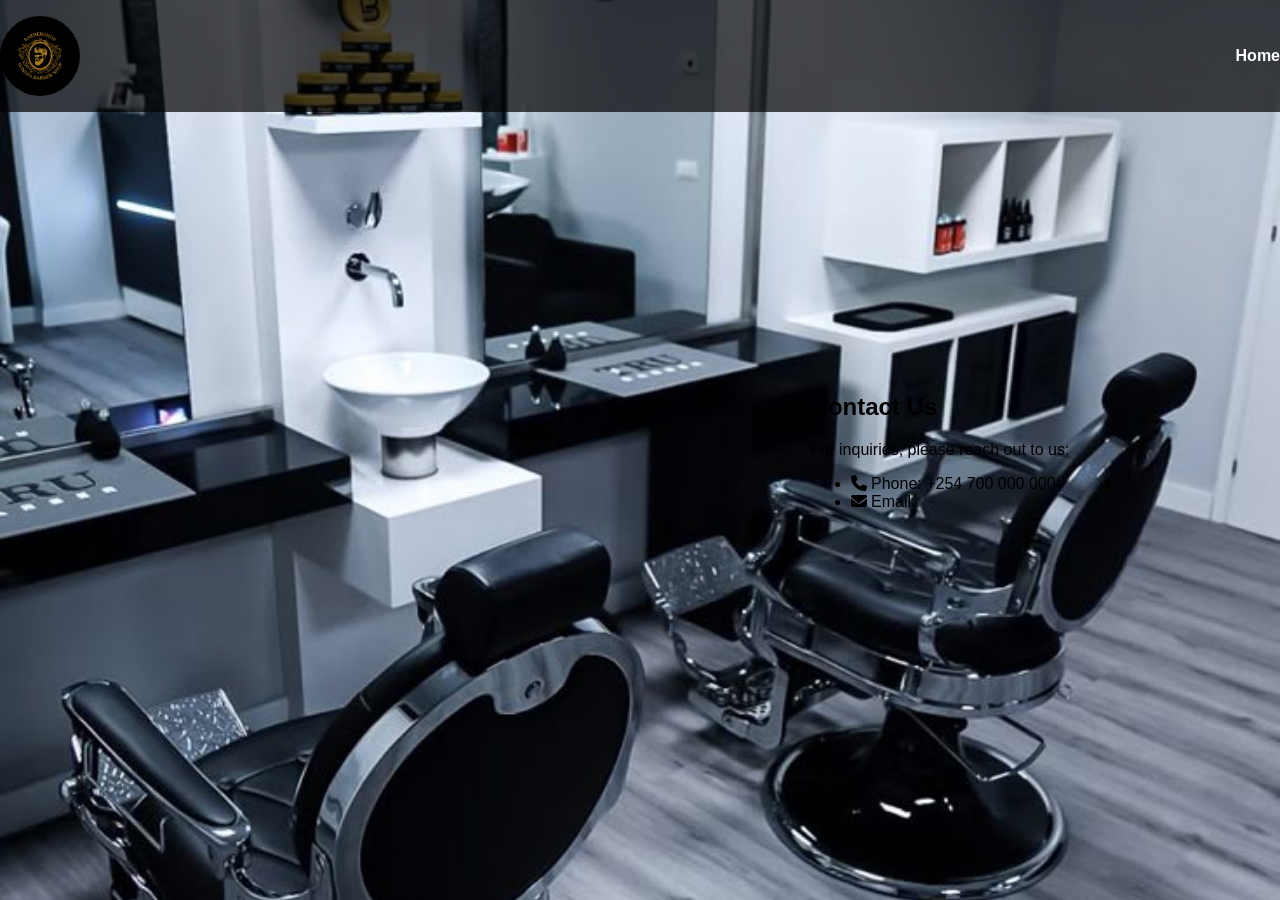
==== location/location/index.html @ e5eed781 "Add files via upload" ====
<!DOCTYPE html>
<html lang="en">
<head>
  <meta charset="UTF-8">
  <meta name="viewport" content="width=device-width, initial-scale=1.0">
  <title>WINSPA BARBER SHOP</title>
  <link rel="stylesheet" href="style.css">
  <link rel="stylesheet" href="https://cdnjs.cloudflare.com/ajax/libs/font-awesome/6.5.0/css/all.min.css">
</head>
<body>
    <nav style="background-color: rgba(0, 0, 0, 0.7); padding: 1rem 1.5rem; display: flex; justify-content: space-between; align-items: center; flex-wrap: wr">
        <div class="logo" style="display: flex; align-items: center; gap: 0.6rem; font-size: 1.2rem; font-weight: bold; color: #fff;">
          <img src="winspa logo.png" alt="logo" style="width: 80px; height: auto; border-radius: 50%; background-color: black;">
        </div>
        <ul style="list-style: none; display: flex; gap: 1.2rem; flex-wrap: wrap; margin: 0;">
          <li><a href="/index.html" style="text-decoration: none; color: #fff; font-weight: 600;">Home</a></li>
        </ul>
      </nav>
      
    <section id="location">
        <iframe src="https://www.google.com/maps/embed?pb=!1m18!1m12!1m3!1d3988.9673584938814!2d36.89235827413181!3d-1.1833789355205566!2m3!1f0!2f0!3f0!3m2!1i1024!2i768!4f13.
        1!3m3!1m2!1s0x182f3f8a9d91267f%3A0xce7e7d8c9fcfa722!2sRED%20OAK%20BUSINESS%20COMPLEX!5e0!3m2!1sen!2ske!4v1744214507016!5m2!1sen!2ske" 
        width="600" height="450" style="border:0;" allowfullscreen="" loading="lazy" referrerpolicy="no-referrer-when-downgrade"></iframe>
      </section>
      <section id="contact">
        <h2>Contact Us</h2>
        <p>For inquiries, please reach out to us:</p>
        <ul>
          <li><i class="fas fa-phone"></i> Phone: +254 700 000 000</li>
          <li><i class="fas fa-envelope"></i> Email:
            <a href="mailto:

      <section id="user">
       <!--- <h2>User Dashboard</h2>
        <form id="userForm">
          <input type="text" id="username" placeholder="Your Name" required>
          <input type="email" id="email" placeholder="Email" required>
          <button type="submit">Submit</button>
        </form>
        <div id="response"></div>-->
      </section>
      <script src="script.js"></script>
</body>
</html>
---- location/location/style.css ----
body {
    background-image: url("bar 1.jpeg");
    background-size: cover; /* Make the image cover the entire background */
    background-position: center; /* Center the image */
    background-attachment: fixed; /* Fix the image in place when scrolling */
    display: flex;
    justify-content: center;
    align-items: center;
    height: 100vh;
    margin: 0;
    font-family: 'Outfit', sans-serif;
  }

  nav {
    background-color: rgba(0, 0, 0, 0.7);
    padding: 1rem 1.5rem;
    position: fixed;
    width: 100%;
    top: 0;
    z-index: 1000;
    display: flex;
    justify-content: space-between;
    align-items: center;
    flex-wrap: wrap;
  }

  nav .logo {
    display: flex;
    align-items: center;
    gap: 0.6rem;
    font-size: 1.2rem;
    font-weight: bold;
    color: #fff;
  }

  nav .logo img {
    width: 50px;
    height: auto;
    border-radius: 50%;
    background-color: black;
  }

  nav ul {
    list-style: none;
    display: flex;
    gap: 1.2rem;
    flex-wrap: wrap;
  }

  nav ul li a {
    text-decoration: none;
    color: blue;
    font-weight: 600;
    font-size: 1rem;
  }

  .location-section {
    background-color: skyblue;
    color: aqua;
    padding: 50px 20px;
    text-align: center;
  }

  .location-section h2 {
    font-size: 2rem;
    margin-bottom: 30px;
    color: burlywood;
  }
  
  .location-container {
    display: flex;
    flex-wrap: wrap;
    justify-content: center;
    gap: 100px;
    align-items: flex-start;
    background-color: 0,0,0,rgba(0, 0, 0, 0.7);
  }
  
  .location-details {
    flex: 1 1 300px;
    text-align: left;
    font-size: 1rem;
    color: blueviolet;
    line-height: 1.8;
  }
  .location-details h2{
    color: blue;
  }

  .location-details h3 {
    font-size: 1.4rem;
    margin-bottom: 15px;
    color: blue;
  }
  
  .location-map {
    flex: 1 1 350px;
    border-radius: 100px;
    overflow: hidden;
    box-shadow: 0 5px 15px rgba(0,0,0,0.1);
    background-color: 0,0,0,rgba(0, 0, 0, 0.7);
  }
  
  /* Responsive adjustments */
  @media (max-width: 768px) {
    .location-container {
      flex-direction: column;
      align-items: center;
    }
  
    .location-details,
    .location-map {
      width: 100%;
      text-align: center;
    }
  }
  .location-map iframe {
    width: 100%;
    height: 400px;
    border: none;
  }
  .location-map img {
    width: 100%;
    height: auto;
  }
  .location-map h3 {
    color: blue;
  }
  .location-map p {
    color: blueviolet;
  }

  .location-map h2 {
    color: blue;
  }
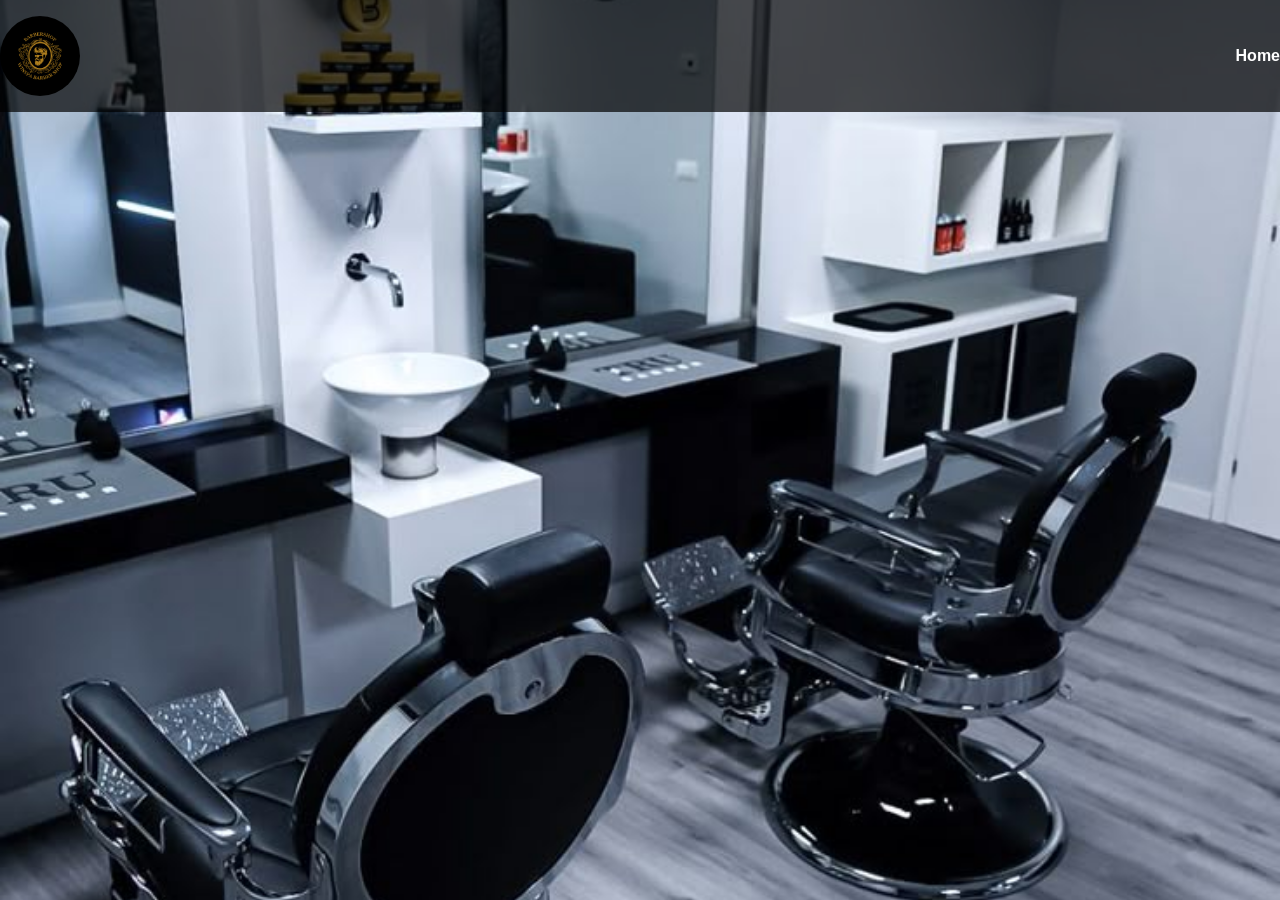
==== commit 93d5cca5: "Update index.html" ====
--- a/location/location/index.html
+++ b/location/location/index.html
@@ -1,44 +1,37 @@
-<!DOCTYPE html>
-<html lang="en">
-<head>
-  <meta charset="UTF-8">
-  <meta name="viewport" content="width=device-width, initial-scale=1.0">
-  <title>WINSPA BARBER SHOP</title>
-  <link rel="stylesheet" href="style.css">
-  <link rel="stylesheet" href="https://cdnjs.cloudflare.com/ajax/libs/font-awesome/6.5.0/css/all.min.css">
-</head>
-<body>
-    <nav style="background-color: rgba(0, 0, 0, 0.7); padding: 1rem 1.5rem; display: flex; justify-content: space-between; align-items: center; flex-wrap: wr">
-        <div class="logo" style="display: flex; align-items: center; gap: 0.6rem; font-size: 1.2rem; font-weight: bold; color: #fff;">
-          <img src="winspa logo.png" alt="logo" style="width: 80px; height: auto; border-radius: 50%; background-color: black;">
-        </div>
-        <ul style="list-style: none; display: flex; gap: 1.2rem; flex-wrap: wrap; margin: 0;">
-          <li><a href="/index.html" style="text-decoration: none; color: #fff; font-weight: 600;">Home</a></li>
-        </ul>
-      </nav>
-      
-    <section id="location">
-        <iframe src="https://www.google.com/maps/embed?pb=!1m18!1m12!1m3!1d3988.9673584938814!2d36.89235827413181!3d-1.1833789355205566!2m3!1f0!2f0!3f0!3m2!1i1024!2i768!4f13.
-        1!3m3!1m2!1s0x182f3f8a9d91267f%3A0xce7e7d8c9fcfa722!2sRED%20OAK%20BUSINESS%20COMPLEX!5e0!3m2!1sen!2ske!4v1744214507016!5m2!1sen!2ske" 
-        width="600" height="450" style="border:0;" allowfullscreen="" loading="lazy" referrerpolicy="no-referrer-when-downgrade"></iframe>
-      </section>
-      <section id="contact">
-        <h2>Contact Us</h2>
-        <p>For inquiries, please reach out to us:</p>
-        <ul>
-          <li><i class="fas fa-phone"></i> Phone: +254 700 000 000</li>
-          <li><i class="fas fa-envelope"></i> Email:
-            <a href="mailto:
-
-      <section id="user">
-       <!--- <h2>User Dashboard</h2>
-        <form id="userForm">
-          <input type="text" id="username" placeholder="Your Name" required>
-          <input type="email" id="email" placeholder="Email" required>
-          <button type="submit">Submit</button>
-        </form>
-        <div id="response"></div>-->
-      </section>
-      <script src="script.js"></script>
-</body>
-</html>+<!DOCTYPE html>
+<html lang="en">
+<head>
+  <meta charset="UTF-8">
+  <meta name="viewport" content="width=device-width, initial-scale=1.0">
+  <title>WINSPA BARBER SHOP</title>
+  <link rel="stylesheet" href="style.css">
+  <link rel="stylesheet" href="https://cdnjs.cloudflare.com/ajax/libs/font-awesome/6.5.0/css/all.min.css">
+</head>
+<body>
+    <nav style="background-color: rgba(0, 0, 0, 0.7); padding: 1rem 1.5rem; display: flex; justify-content: space-between; align-items: center; flex-wrap: wr">
+        <div class="logo" style="display: flex; align-items: center; gap: 0.6rem; font-size: 1.2rem; font-weight: bold; color: #fff;">
+          <img src="winspa logo.png" alt="logo" style="width: 80px; height: auto; border-radius: 50%; background-color: black;">
+        </div>
+        <ul style="list-style: none; display: flex; gap: 1.2rem; flex-wrap: wrap; margin: 0;">
+          <li><a href="/index.html" style="text-decoration: none; color: #fff; font-weight: 600;">Home</a></li>
+        </ul>
+      </nav>
+      
+    <section id="location">
+        <iframe src="https://www.google.com/maps/embed?pb=!1m18!1m12!1m3!1d3988.9673584938814!2d36.89235827413181!3d-1.1833789355205566!2m3!1f0!2f0!3f0!3m2!1i1024!2i768!4f13.
+        1!3m3!1m2!1s0x182f3f8a9d91267f%3A0xce7e7d8c9fcfa722!2sRED%20OAK%20BUSINESS%20COMPLEX!5e0!3m2!1sen!2ske!4v1744214507016!5m2!1sen!2ske" 
+        width="600" height="450" style="border:0;" allowfullscreen="" loading="lazy" referrerpolicy="no-referrer-when-downgrade"></iframe>
+      </section>
+      
+      <section id="user">
+       <!--- <h2>User Dashboard</h2>
+        <form id="userForm">
+          <input type="text" id="username" placeholder="Your Name" required>
+          <input type="email" id="email" placeholder="Email" required>
+          <button type="submit">Submit</button>
+        </form>
+        <div id="response"></div>-->
+      </section>
+      <script src="script.js"></script>
+</body>
+</html>
